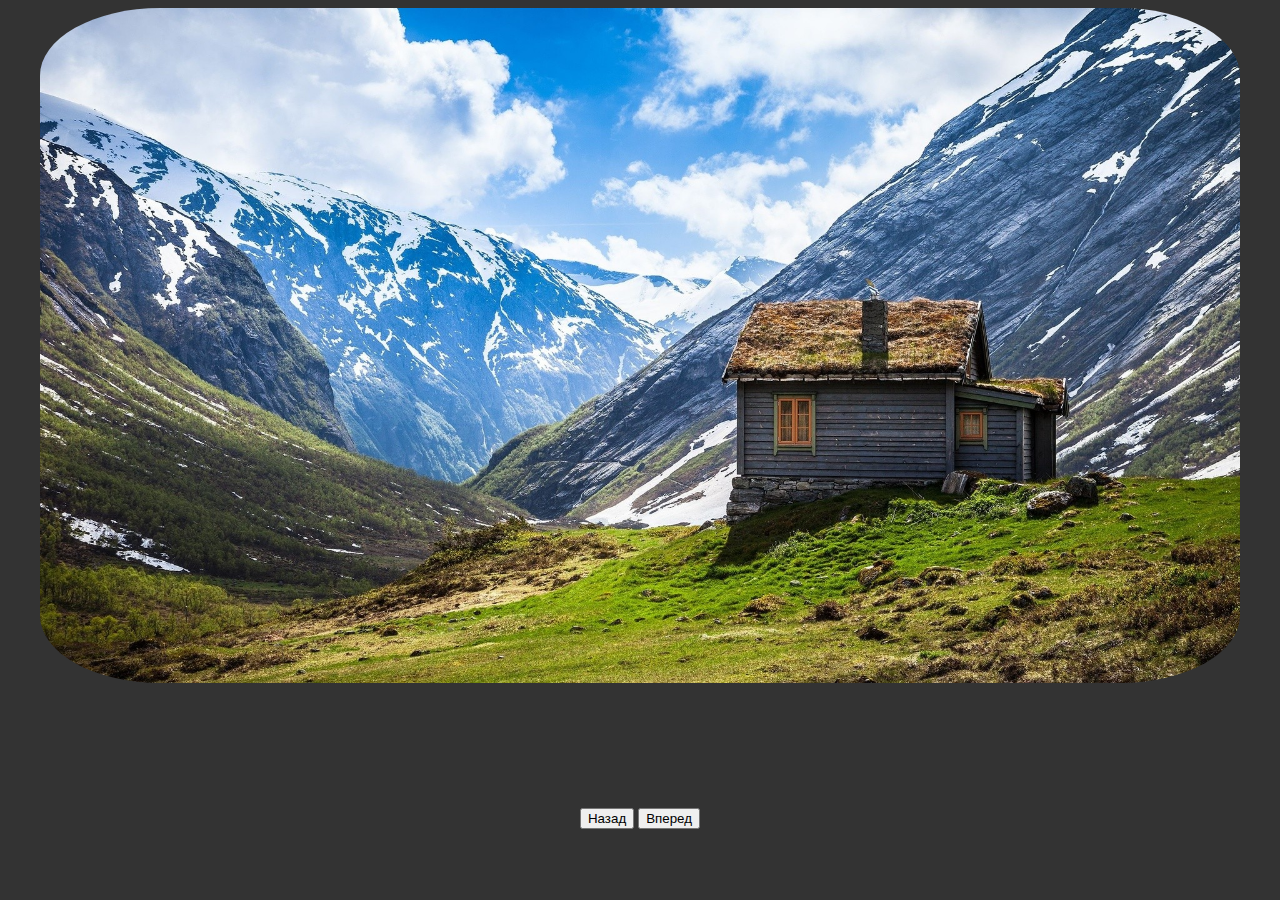
==== callback/index.html @ 87fdb452 "Add new chapter-callback" ====
<!DOCTYPE html>
<html>
	<head>
 		<meta charset="utf-8">
		<title>Первый сайт</title>
		<link rel="stylesheet" href="css/styles.css">
	</head>
	<body>
			<div id="gallery">
					<div class="photos">
						<img src="images/1.jpg" class="showed">
						<img src="images/2.jpg">
						<img src="images/3.jpg">
						<img src="images/4.jpg">
						<img src="images/5.jpg">
					</div>
					<div class="buttons">
						<input type="button" value="Назад" class="prev">
						<input type="button" value="Вперед" class="next">
					</div>
			</div>
	</body>
	<script src="js/script.js"></script>
</html>
---- callback/css/styles.css ----
html, body, ul, li {
	margin: 20;
	padding: 0;
	background: #333333;
}

#gallery{
	width: 1200px;
	
	margin: 0 auto;
	text-align: center;

}
#gallery .photos{
	position: relative;
	height: 800px;
}

#gallery .photos img{
	width: 100%;
 	left: 0;
	position: absolute;
	opacity: 0;
	transition: opacity 1s;
	border-radius: 10%;
}

#gallery .photos img.showed{
	opacity: 1;
}
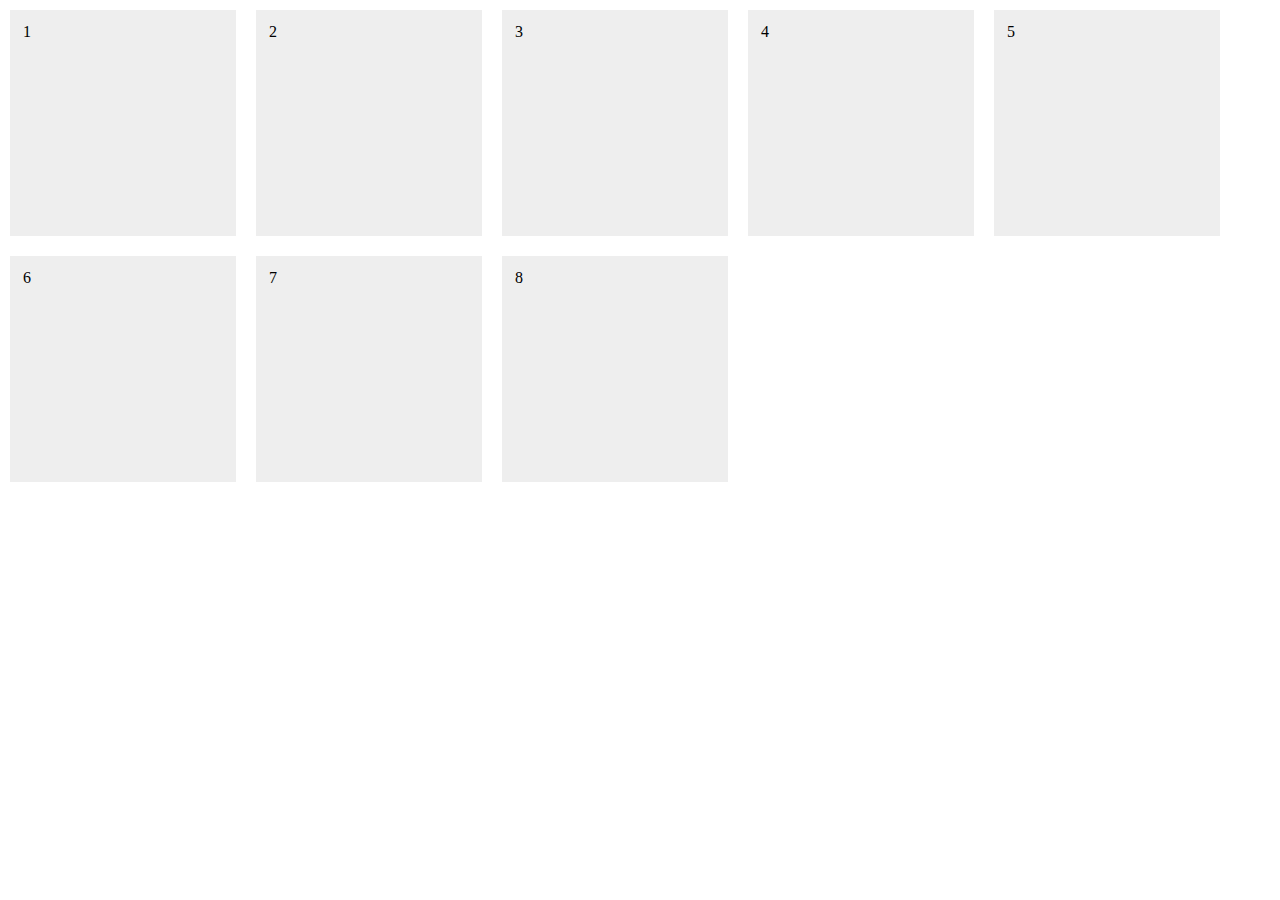
==== commit 5f9c470f: "Add night code" ====
--- a/callback/index.html
+++ b/callback/index.html
@@ -6,18 +6,16 @@
 		<link rel="stylesheet" href="css/styles.css">
 	</head>
 	<body>
-			<div id="gallery">
-					<div class="photos">
-						<img src="images/1.jpg" class="showed">
-						<img src="images/2.jpg">
-						<img src="images/3.jpg">
-						<img src="images/4.jpg">
-						<img src="images/5.jpg">
-					</div>
-					<div class="buttons">
-						<input type="button" value="Назад" class="prev">
-						<input type="button" value="Вперед" class="next">
-					</div>
+			<div class="items">
+					<div class="item">1</div>
+					<div class="item">2</div>
+					<div class="item">3</div>
+					<div class="item">4</div>
+					<div class="item">5</div>
+					<div class="item">6</div>
+					<div class="item">7</div>
+					<div class="item">8</div>
+
 			</div>
 	</body>
 	<script src="js/script.js"></script>
--- a/callback/css/styles.css
+++ b/callback/css/styles.css
@@ -1,30 +1,22 @@
-html, body, ul, li {
-	margin: 20;
-	padding: 0;
-	background: #333333;
+html, body{
+	margin: 0;
+
 }
 
-#gallery{
-	width: 1200px;
-	
-	margin: 0 auto;
-	text-align: center;
-
-}
-#gallery .photos{
-	position: relative;
-	height: 800px;
+.items{
+	display: flex;
+	flex-wrap: wrap;
+    }
+.items .item{
+	width: 200px;
+ 	height: 200px;
+	background: #eee;
+	margin: 10px;
+	padding: 10px;
+	border: 3px solid transparent;
+	transition: border-color 0.5s;
 }
 
-#gallery .photos img{
-	width: 100%;
- 	left: 0;
-	position: absolute;
-	opacity: 0;
-	transition: opacity 1s;
-	border-radius: 10%;
-}
-
-#gallery .photos img.showed{
-	opacity: 1;
+.items .item-active{
+	border: 3px solid #f90;
 }